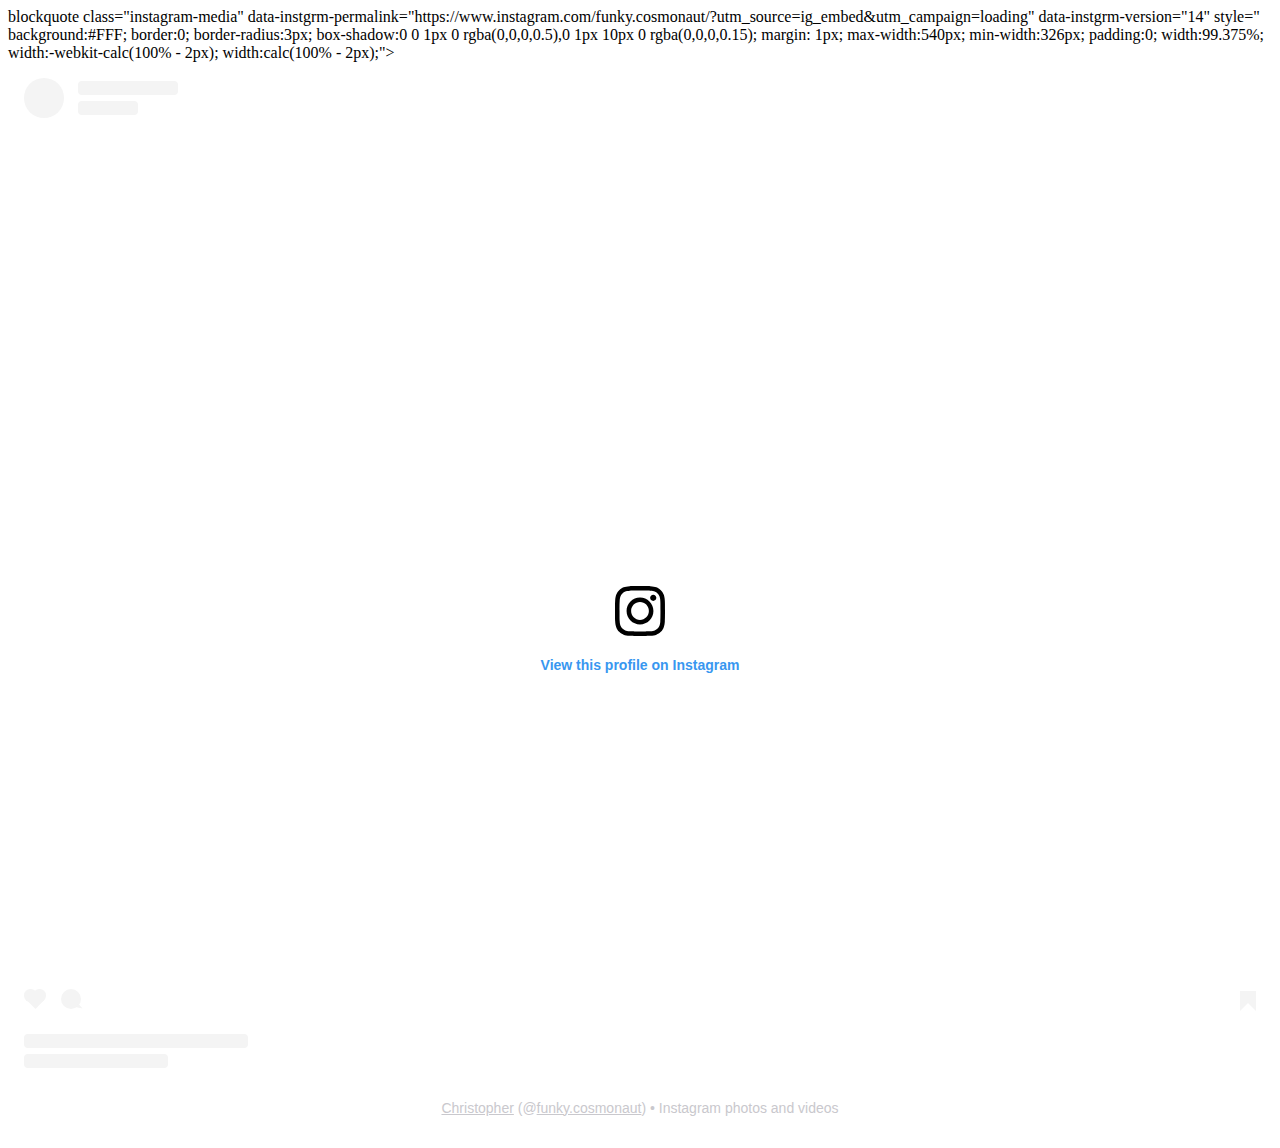
==== art.html @ c74772d4 "added art page" ====
<html>
    <body>
    blockquote class="instagram-media" data-instgrm-permalink="https://www.instagram.com/funky.cosmonaut/?utm_source=ig_embed&amp;utm_campaign=loading" data-instgrm-version="14" 
        style=" background:#FFF; border:0; border-radius:3px; box-shadow:0 0 1px 0 rgba(0,0,0,0.5),0 1px 10px 0 rgba(0,0,0,0.15); margin: 1px; max-width:540px; min-width:326px; padding:0; width:99.375%; width:-webkit-calc(100% - 2px); width:calc(100% - 2px);">
        <div style="padding:16px;"> 
        <a href="https://www.instagram.com/funky.cosmonaut/?utm_source=ig_embed&amp;utm_campaign=loading" style=" background:#FFFFFF; line-height:0; padding:0 0; text-align:center; text-decoration:none; width:100%;" target="_blank"> <div style=" display: flex; flex-direction: row; align-items: center;"> <div style="background-color: #F4F4F4; border-radius: 50%; flex-grow: 0; height: 40px; margin-right: 14px; width: 40px;"></div> <div style="display: flex; flex-direction: column; flex-grow: 1; justify-content: center;"> <div style=" background-color: #F4F4F4; border-radius: 4px; flex-grow: 0; height: 14px; margin-bottom: 6px; width: 100px;"></div> <div style=" background-color: #F4F4F4; border-radius: 4px; flex-grow: 0; height: 14px; width: 60px;"></div></div></div><div style="padding: 19% 0;"></div> <div style="display:block; height:50px; margin:0 auto 12px; width:50px;"><svg width="50px" height="50px" viewBox="0 0 60 60" version="1.1" xmlns="https://www.w3.org/2000/svg" xmlns:xlink="https://www.w3.org/1999/xlink"><g stroke="none" stroke-width="1" fill="none" fill-rule="evenodd"><g transform="translate(-511.000000, -20.000000)" fill="#000000"><g><path d="M556.869,30.41 C554.814,30.41 553.148,32.076 553.148,34.131 C553.148,36.186 554.814,37.852 556.869,37.852 C558.924,37.852 560.59,36.186 560.59,34.131 C560.59,32.076 558.924,30.41 556.869,30.41 M541,60.657 C535.114,60.657 530.342,55.887 530.342,50 C530.342,44.114 535.114,39.342 541,39.342 C546.887,39.342 551.658,44.114 551.658,50 C551.658,55.887 546.887,60.657 541,60.657 M541,33.886 C532.1,33.886 524.886,41.1 524.886,50 C524.886,58.899 532.1,66.113 541,66.113 C549.9,66.113 557.115,58.899 557.115,50 C557.115,41.1 549.9,33.886 541,33.886 M565.378,62.101 C565.244,65.022 564.756,66.606 564.346,67.663 C563.803,69.06 563.154,70.057 562.106,71.106 C561.058,72.155 560.06,72.803 558.662,73.347 C557.607,73.757 556.021,74.244 553.102,74.378 C549.944,74.521 548.997,74.552 541,74.552 C533.003,74.552 532.056,74.521 528.898,74.378 C525.979,74.244 524.393,73.757 523.338,73.347 C521.94,72.803 520.942,72.155 519.894,71.106 C518.846,70.057 518.197,69.06 517.654,67.663 C517.244,66.606 516.755,65.022 516.623,62.101 C516.479,58.943 516.448,57.996 516.448,50 C516.448,42.003 516.479,41.056 516.623,37.899 C516.755,34.978 517.244,33.391 517.654,32.338 C518.197,30.938 518.846,29.942 519.894,28.894 C520.942,27.846 521.94,27.196 523.338,26.654 C524.393,26.244 525.979,25.756 528.898,25.623 C532.057,25.479 533.004,25.448 541,25.448 C548.997,25.448 549.943,25.479 553.102,25.623 C556.021,25.756 557.607,26.244 558.662,26.654 C560.06,27.196 561.058,27.846 562.106,28.894 C563.154,29.942 563.803,30.938 564.346,32.338 C564.756,33.391 565.244,34.978 565.378,37.899 C565.522,41.056 565.552,42.003 565.552,50 C565.552,57.996 565.522,58.943 565.378,62.101 M570.82,37.631 C570.674,34.438 570.167,32.258 569.425,30.349 C568.659,28.377 567.633,26.702 565.965,25.035 C564.297,23.368 562.623,22.342 560.652,21.575 C558.743,20.834 556.562,20.326 553.369,20.18 C550.169,20.033 549.148,20 541,20 C532.853,20 531.831,20.033 528.631,20.18 C525.438,20.326 523.257,20.834 521.349,21.575 C519.376,22.342 517.703,23.368 516.035,25.035 C514.368,26.702 513.342,28.377 512.574,30.349 C511.834,32.258 511.326,34.438 511.181,37.631 C511.035,40.831 511,41.851 511,50 C511,58.147 511.035,59.17 511.181,62.369 C511.326,65.562 511.834,67.743 512.574,69.651 C513.342,71.625 514.368,73.296 516.035,74.965 C517.703,76.634 519.376,77.658 521.349,78.425 C523.257,79.167 525.438,79.673 528.631,79.82 C531.831,79.965 532.853,80.001 541,80.001 C549.148,80.001 550.169,79.965 553.369,79.82 C556.562,79.673 558.743,79.167 560.652,78.425 C562.623,77.658 564.297,76.634 565.965,74.965 C567.633,73.296 568.659,71.625 569.425,69.651 C570.167,67.743 570.674,65.562 570.82,62.369 C570.966,59.17 571,58.147 571,50 C571,41.851 570.966,40.831 570.82,37.631"></path></g></g></g></svg></div><div style="padding-top: 8px;"> <div style=" color:#3897f0; font-family:Arial,sans-serif; font-size:14px; font-style:normal; font-weight:550; line-height:18px;">View this profile on Instagram</div></div><div style="padding: 12.5% 0;"></div> <div style="display: flex; flex-direction: row; margin-bottom: 14px; align-items: center;"><div> <div style="background-color: #F4F4F4; border-radius: 50%; height: 12.5px; width: 12.5px; transform: translateX(0px) translateY(7px);"></div> <div style="background-color: #F4F4F4; height: 12.5px; transform: rotate(-45deg) translateX(3px) translateY(1px); width: 12.5px; flex-grow: 0; margin-right: 14px; margin-left: 2px;"></div> <div style="background-color: #F4F4F4; border-radius: 50%; height: 12.5px; width: 12.5px; transform: translateX(9px) translateY(-18px);"></div></div><div style="margin-left: 8px;"> <div style=" background-color: #F4F4F4; border-radius: 50%; flex-grow: 0; height: 20px; width: 20px;"></div> <div style=" width: 0; height: 0; border-top: 2px solid transparent; border-left: 6px solid #f4f4f4; border-bottom: 2px solid transparent; transform: translateX(16px) translateY(-4px) rotate(30deg)"></div></div><div style="margin-left: auto;"> <div style=" width: 0px; border-top: 8px solid #F4F4F4; border-right: 8px solid transparent; transform: translateY(16px);"></div> <div style=" background-color: #F4F4F4; flex-grow: 0; height: 12px; width: 16px; transform: translateY(-4px);"></div> <div style=" width: 0; height: 0; border-top: 8px solid #F4F4F4; border-left: 8px solid transparent; transform: translateY(-4px) translateX(8px);"></div></div></div> <div style="display: flex; flex-direction: column; flex-grow: 1; justify-content: center; margin-bottom: 24px;"> <div style=" background-color: #F4F4F4; border-radius: 4px; flex-grow: 0; height: 14px; margin-bottom: 6px; width: 224px;"></div> 
                <div style=" background-color: #F4F4F4; border-radius: 4px; flex-grow: 0; height: 14px; width: 144px;"></div></div></a>
        <p style=" color:#c9c8cd; font-family:Arial,sans-serif; font-size:14px; line-height:17px; margin-bottom:0; margin-top:8px; overflow:hidden; padding:8px 0 7px; text-align:center; text-overflow:ellipsis; white-space:nowrap;"><a href="https://www.instagram.com/funky.cosmonaut/?utm_source=ig_embed&amp;utm_campaign=loading" style=" color:#c9c8cd; font-family:Arial,sans-serif; font-size:14px; font-style:normal; font-weight:normal; line-height:17px;" target="_blank">Christopher</a> (@<a href="https://www.instagram.com/funky.cosmonaut/?utm_source=ig_embed&amp;utm_campaign=loading" style=" color:#c9c8cd; font-family:Arial,sans-serif; font-size:14px; font-style:normal; font-weight:normal; line-height:17px;" target="_blank">funky.cosmonaut</a>) • Instagram photos and videos</p></div></blockquote> <script async src="//www.instagram.com/embed.js"></script>
    </body>
</html>
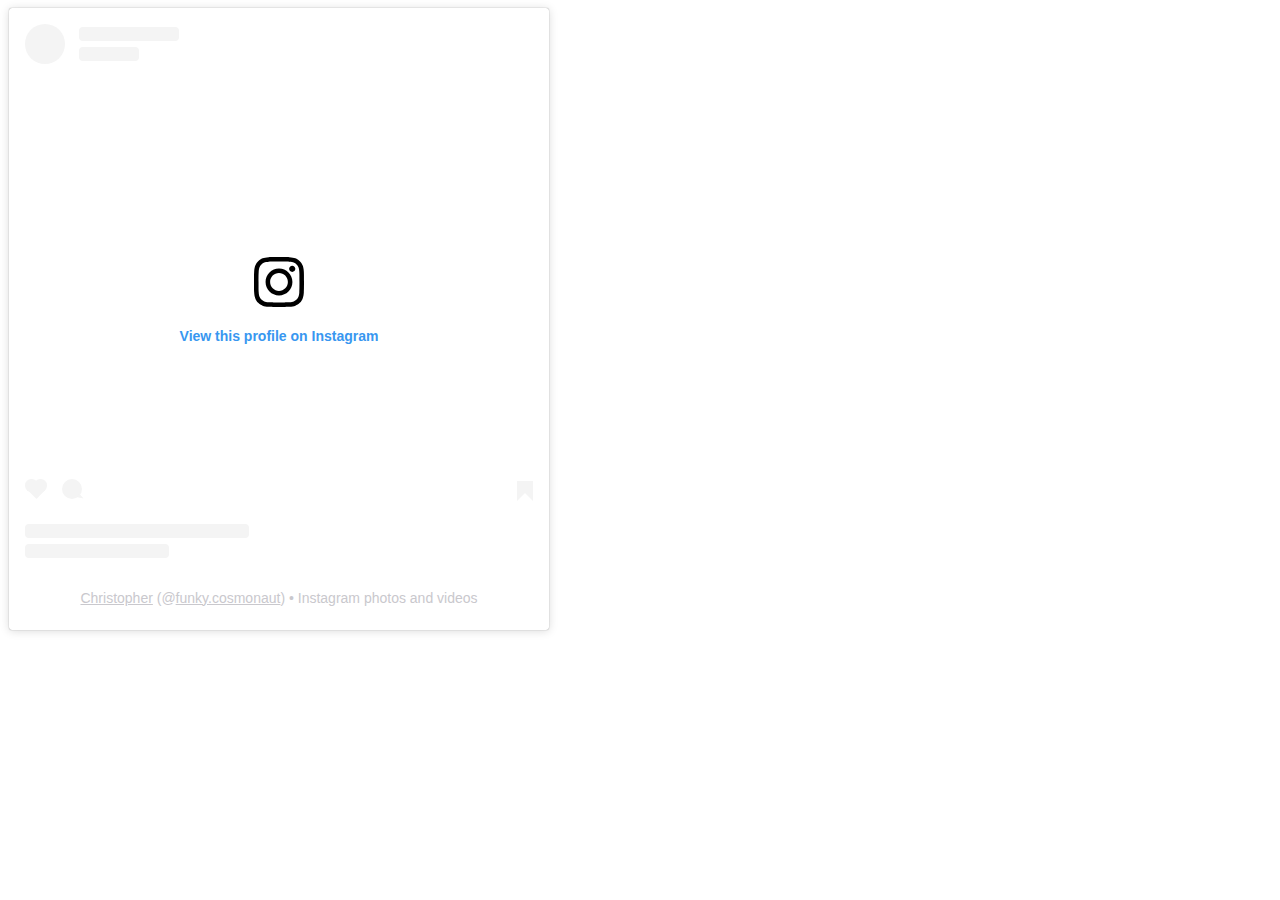
==== commit 9bf2bbac: "added art page" ====
--- a/art.html
+++ b/art.html
@@ -1,10 +1,6 @@
 <html>
     <body>
-    blockquote class="instagram-media" data-instgrm-permalink="https://www.instagram.com/funky.cosmonaut/?utm_source=ig_embed&amp;utm_campaign=loading" data-instgrm-version="14" 
-        style=" background:#FFF; border:0; border-radius:3px; box-shadow:0 0 1px 0 rgba(0,0,0,0.5),0 1px 10px 0 rgba(0,0,0,0.15); margin: 1px; max-width:540px; min-width:326px; padding:0; width:99.375%; width:-webkit-calc(100% - 2px); width:calc(100% - 2px);">
-        <div style="padding:16px;"> 
-        <a href="https://www.instagram.com/funky.cosmonaut/?utm_source=ig_embed&amp;utm_campaign=loading" style=" background:#FFFFFF; line-height:0; padding:0 0; text-align:center; text-decoration:none; width:100%;" target="_blank"> <div style=" display: flex; flex-direction: row; align-items: center;"> <div style="background-color: #F4F4F4; border-radius: 50%; flex-grow: 0; height: 40px; margin-right: 14px; width: 40px;"></div> <div style="display: flex; flex-direction: column; flex-grow: 1; justify-content: center;"> <div style=" background-color: #F4F4F4; border-radius: 4px; flex-grow: 0; height: 14px; margin-bottom: 6px; width: 100px;"></div> <div style=" background-color: #F4F4F4; border-radius: 4px; flex-grow: 0; height: 14px; width: 60px;"></div></div></div><div style="padding: 19% 0;"></div> <div style="display:block; height:50px; margin:0 auto 12px; width:50px;"><svg width="50px" height="50px" viewBox="0 0 60 60" version="1.1" xmlns="https://www.w3.org/2000/svg" xmlns:xlink="https://www.w3.org/1999/xlink"><g stroke="none" stroke-width="1" fill="none" fill-rule="evenodd"><g transform="translate(-511.000000, -20.000000)" fill="#000000"><g><path d="M556.869,30.41 C554.814,30.41 553.148,32.076 553.148,34.131 C553.148,36.186 554.814,37.852 556.869,37.852 C558.924,37.852 560.59,36.186 560.59,34.131 C560.59,32.076 558.924,30.41 556.869,30.41 M541,60.657 C535.114,60.657 530.342,55.887 530.342,50 C530.342,44.114 535.114,39.342 541,39.342 C546.887,39.342 551.658,44.114 551.658,50 C551.658,55.887 546.887,60.657 541,60.657 M541,33.886 C532.1,33.886 524.886,41.1 524.886,50 C524.886,58.899 532.1,66.113 541,66.113 C549.9,66.113 557.115,58.899 557.115,50 C557.115,41.1 549.9,33.886 541,33.886 M565.378,62.101 C565.244,65.022 564.756,66.606 564.346,67.663 C563.803,69.06 563.154,70.057 562.106,71.106 C561.058,72.155 560.06,72.803 558.662,73.347 C557.607,73.757 556.021,74.244 553.102,74.378 C549.944,74.521 548.997,74.552 541,74.552 C533.003,74.552 532.056,74.521 528.898,74.378 C525.979,74.244 524.393,73.757 523.338,73.347 C521.94,72.803 520.942,72.155 519.894,71.106 C518.846,70.057 518.197,69.06 517.654,67.663 C517.244,66.606 516.755,65.022 516.623,62.101 C516.479,58.943 516.448,57.996 516.448,50 C516.448,42.003 516.479,41.056 516.623,37.899 C516.755,34.978 517.244,33.391 517.654,32.338 C518.197,30.938 518.846,29.942 519.894,28.894 C520.942,27.846 521.94,27.196 523.338,26.654 C524.393,26.244 525.979,25.756 528.898,25.623 C532.057,25.479 533.004,25.448 541,25.448 C548.997,25.448 549.943,25.479 553.102,25.623 C556.021,25.756 557.607,26.244 558.662,26.654 C560.06,27.196 561.058,27.846 562.106,28.894 C563.154,29.942 563.803,30.938 564.346,32.338 C564.756,33.391 565.244,34.978 565.378,37.899 C565.522,41.056 565.552,42.003 565.552,50 C565.552,57.996 565.522,58.943 565.378,62.101 M570.82,37.631 C570.674,34.438 570.167,32.258 569.425,30.349 C568.659,28.377 567.633,26.702 565.965,25.035 C564.297,23.368 562.623,22.342 560.652,21.575 C558.743,20.834 556.562,20.326 553.369,20.18 C550.169,20.033 549.148,20 541,20 C532.853,20 531.831,20.033 528.631,20.18 C525.438,20.326 523.257,20.834 521.349,21.575 C519.376,22.342 517.703,23.368 516.035,25.035 C514.368,26.702 513.342,28.377 512.574,30.349 C511.834,32.258 511.326,34.438 511.181,37.631 C511.035,40.831 511,41.851 511,50 C511,58.147 511.035,59.17 511.181,62.369 C511.326,65.562 511.834,67.743 512.574,69.651 C513.342,71.625 514.368,73.296 516.035,74.965 C517.703,76.634 519.376,77.658 521.349,78.425 C523.257,79.167 525.438,79.673 528.631,79.82 C531.831,79.965 532.853,80.001 541,80.001 C549.148,80.001 550.169,79.965 553.369,79.82 C556.562,79.673 558.743,79.167 560.652,78.425 C562.623,77.658 564.297,76.634 565.965,74.965 C567.633,73.296 568.659,71.625 569.425,69.651 C570.167,67.743 570.674,65.562 570.82,62.369 C570.966,59.17 571,58.147 571,50 C571,41.851 570.966,40.831 570.82,37.631"></path></g></g></g></svg></div><div style="padding-top: 8px;"> <div style=" color:#3897f0; font-family:Arial,sans-serif; font-size:14px; font-style:normal; font-weight:550; line-height:18px;">View this profile on Instagram</div></div><div style="padding: 12.5% 0;"></div> <div style="display: flex; flex-direction: row; margin-bottom: 14px; align-items: center;"><div> <div style="background-color: #F4F4F4; border-radius: 50%; height: 12.5px; width: 12.5px; transform: translateX(0px) translateY(7px);"></div> <div style="background-color: #F4F4F4; height: 12.5px; transform: rotate(-45deg) translateX(3px) translateY(1px); width: 12.5px; flex-grow: 0; margin-right: 14px; margin-left: 2px;"></div> <div style="background-color: #F4F4F4; border-radius: 50%; height: 12.5px; width: 12.5px; transform: translateX(9px) translateY(-18px);"></div></div><div style="margin-left: 8px;"> <div style=" background-color: #F4F4F4; border-radius: 50%; flex-grow: 0; height: 20px; width: 20px;"></div> <div style=" width: 0; height: 0; border-top: 2px solid transparent; border-left: 6px solid #f4f4f4; border-bottom: 2px solid transparent; transform: translateX(16px) translateY(-4px) rotate(30deg)"></div></div><div style="margin-left: auto;"> <div style=" width: 0px; border-top: 8px solid #F4F4F4; border-right: 8px solid transparent; transform: translateY(16px);"></div> <div style=" background-color: #F4F4F4; flex-grow: 0; height: 12px; width: 16px; transform: translateY(-4px);"></div> <div style=" width: 0; height: 0; border-top: 8px solid #F4F4F4; border-left: 8px solid transparent; transform: translateY(-4px) translateX(8px);"></div></div></div> <div style="display: flex; flex-direction: column; flex-grow: 1; justify-content: center; margin-bottom: 24px;"> <div style=" background-color: #F4F4F4; border-radius: 4px; flex-grow: 0; height: 14px; margin-bottom: 6px; width: 224px;"></div> 
-                <div style=" background-color: #F4F4F4; border-radius: 4px; flex-grow: 0; height: 14px; width: 144px;"></div></div></a>
-        <p style=" color:#c9c8cd; font-family:Arial,sans-serif; font-size:14px; line-height:17px; margin-bottom:0; margin-top:8px; overflow:hidden; padding:8px 0 7px; text-align:center; text-overflow:ellipsis; white-space:nowrap;"><a href="https://www.instagram.com/funky.cosmonaut/?utm_source=ig_embed&amp;utm_campaign=loading" style=" color:#c9c8cd; font-family:Arial,sans-serif; font-size:14px; font-style:normal; font-weight:normal; line-height:17px;" target="_blank">Christopher</a> (@<a href="https://www.instagram.com/funky.cosmonaut/?utm_source=ig_embed&amp;utm_campaign=loading" style=" color:#c9c8cd; font-family:Arial,sans-serif; font-size:14px; font-style:normal; font-weight:normal; line-height:17px;" target="_blank">funky.cosmonaut</a>) • Instagram photos and videos</p></div></blockquote> <script async src="//www.instagram.com/embed.js"></script>
+        <blockquote class="instagram-media" data-instgrm-permalink="https://www.instagram.com/funky.cosmonaut/?utm_source=ig_embed&amp;utm_campaign=loading" data-instgrm-version="14" style=" background:#FFF; border:0; border-radius:3px; box-shadow:0 0 1px 0 rgba(0,0,0,0.5),0 1px 10px 0 rgba(0,0,0,0.15); margin: 1px; max-width:540px; min-width:326px; padding:0; width:99.375%; width:-webkit-calc(100% - 2px); width:calc(100% - 2px);"><div style="padding:16px;"> <a href="https://www.instagram.com/funky.cosmonaut/?utm_source=ig_embed&amp;utm_campaign=loading" style=" background:#FFFFFF; line-height:0; padding:0 0; text-align:center; text-decoration:none; width:100%;" target="_blank"> <div style=" display: flex; flex-direction: row; align-items: center;"> <div style="background-color: #F4F4F4; border-radius: 50%; flex-grow: 0; height: 40px; margin-right: 14px; width: 40px;"></div> <div style="display: flex; flex-direction: column; flex-grow: 1; justify-content: center;"> <div style=" background-color: #F4F4F4; border-radius: 4px; flex-grow: 0; height: 14px; margin-bottom: 6px; width: 100px;"></div> <div style=" background-color: #F4F4F4; border-radius: 4px; flex-grow: 0; height: 14px; width: 60px;"></div></div></div><div style="padding: 19% 0;"></div> <div style="display:block; height:50px; margin:0 auto 12px; width:50px;"><svg width="50px" height="50px" viewBox="0 0 60 60" version="1.1" xmlns="https://www.w3.org/2000/svg" xmlns:xlink="https://www.w3.org/1999/xlink"><g stroke="none" stroke-width="1" fill="none" fill-rule="evenodd"><g transform="translate(-511.000000, -20.000000)" fill="#000000"><g><path d="M556.869,30.41 C554.814,30.41 553.148,32.076 553.148,34.131 C553.148,36.186 554.814,37.852 556.869,37.852 C558.924,37.852 560.59,36.186 560.59,34.131 C560.59,32.076 558.924,30.41 556.869,30.41 M541,60.657 C535.114,60.657 530.342,55.887 530.342,50 C530.342,44.114 535.114,39.342 541,39.342 C546.887,39.342 551.658,44.114 551.658,50 C551.658,55.887 546.887,60.657 541,60.657 M541,33.886 C532.1,33.886 524.886,41.1 524.886,50 C524.886,58.899 532.1,66.113 541,66.113 C549.9,66.113 557.115,58.899 557.115,50 C557.115,41.1 549.9,33.886 541,33.886 M565.378,62.101 C565.244,65.022 564.756,66.606 564.346,67.663 C563.803,69.06 563.154,70.057 562.106,71.106 C561.058,72.155 560.06,72.803 558.662,73.347 C557.607,73.757 556.021,74.244 553.102,74.378 C549.944,74.521 548.997,74.552 541,74.552 C533.003,74.552 532.056,74.521 528.898,74.378 C525.979,74.244 524.393,73.757 523.338,73.347 C521.94,72.803 520.942,72.155 519.894,71.106 C518.846,70.057 518.197,69.06 517.654,67.663 C517.244,66.606 516.755,65.022 516.623,62.101 C516.479,58.943 516.448,57.996 516.448,50 C516.448,42.003 516.479,41.056 516.623,37.899 C516.755,34.978 517.244,33.391 517.654,32.338 C518.197,30.938 518.846,29.942 519.894,28.894 C520.942,27.846 521.94,27.196 523.338,26.654 C524.393,26.244 525.979,25.756 528.898,25.623 C532.057,25.479 533.004,25.448 541,25.448 C548.997,25.448 549.943,25.479 553.102,25.623 C556.021,25.756 557.607,26.244 558.662,26.654 C560.06,27.196 561.058,27.846 562.106,28.894 C563.154,29.942 563.803,30.938 564.346,32.338 C564.756,33.391 565.244,34.978 565.378,37.899 C565.522,41.056 565.552,42.003 565.552,50 C565.552,57.996 565.522,58.943 565.378,62.101 M570.82,37.631 C570.674,34.438 570.167,32.258 569.425,30.349 C568.659,28.377 567.633,26.702 565.965,25.035 C564.297,23.368 562.623,22.342 560.652,21.575 C558.743,20.834 556.562,20.326 553.369,20.18 C550.169,20.033 549.148,20 541,20 C532.853,20 531.831,20.033 528.631,20.18 C525.438,20.326 523.257,20.834 521.349,21.575 C519.376,22.342 517.703,23.368 516.035,25.035 C514.368,26.702 513.342,28.377 512.574,30.349 C511.834,32.258 511.326,34.438 511.181,37.631 C511.035,40.831 511,41.851 511,50 C511,58.147 511.035,59.17 511.181,62.369 C511.326,65.562 511.834,67.743 512.574,69.651 C513.342,71.625 514.368,73.296 516.035,74.965 C517.703,76.634 519.376,77.658 521.349,78.425 C523.257,79.167 525.438,79.673 528.631,79.82 C531.831,79.965 532.853,80.001 541,80.001 C549.148,80.001 550.169,79.965 553.369,79.82 C556.562,79.673 558.743,79.167 560.652,78.425 C562.623,77.658 564.297,76.634 565.965,74.965 C567.633,73.296 568.659,71.625 569.425,69.651 C570.167,67.743 570.674,65.562 570.82,62.369 C570.966,59.17 571,58.147 571,50 C571,41.851 570.966,40.831 570.82,37.631"></path></g></g></g></svg></div><div style="padding-top: 8px;"> <div style=" color:#3897f0; font-family:Arial,sans-serif; font-size:14px; font-style:normal; font-weight:550; line-height:18px;">View this profile on Instagram</div></div><div style="padding: 12.5% 0;"></div> <div style="display: flex; flex-direction: row; margin-bottom: 14px; align-items: center;"><div> <div style="background-color: #F4F4F4; border-radius: 50%; height: 12.5px; width: 12.5px; transform: translateX(0px) translateY(7px);"></div> <div style="background-color: #F4F4F4; height: 12.5px; transform: rotate(-45deg) translateX(3px) translateY(1px); width: 12.5px; flex-grow: 0; margin-right: 14px; margin-left: 2px;"></div> <div style="background-color: #F4F4F4; border-radius: 50%; height: 12.5px; width: 12.5px; transform: translateX(9px) translateY(-18px);"></div></div><div style="margin-left: 8px;"> <div style=" background-color: #F4F4F4; border-radius: 50%; flex-grow: 0; height: 20px; width: 20px;"></div> <div style=" width: 0; height: 0; border-top: 2px solid transparent; border-left: 6px solid #f4f4f4; border-bottom: 2px solid transparent; transform: translateX(16px) translateY(-4px) rotate(30deg)"></div></div><div style="margin-left: auto;"> <div style=" width: 0px; border-top: 8px solid #F4F4F4; border-right: 8px solid transparent; transform: translateY(16px);"></div> <div style=" background-color: #F4F4F4; flex-grow: 0; height: 12px; width: 16px; transform: translateY(-4px);"></div> <div style=" width: 0; height: 0; border-top: 8px solid #F4F4F4; border-left: 8px solid transparent; transform: translateY(-4px) translateX(8px);"></div></div></div> <div style="display: flex; flex-direction: column; flex-grow: 1; justify-content: center; margin-bottom: 24px;"> <div style=" background-color: #F4F4F4; border-radius: 4px; flex-grow: 0; height: 14px; margin-bottom: 6px; width: 224px;"></div> <div style=" background-color: #F4F4F4; border-radius: 4px; flex-grow: 0; height: 14px; width: 144px;"></div></div></a><p style=" color:#c9c8cd; font-family:Arial,sans-serif; font-size:14px; line-height:17px; margin-bottom:0; margin-top:8px; overflow:hidden; padding:8px 0 7px; text-align:center; text-overflow:ellipsis; white-space:nowrap;"><a href="https://www.instagram.com/funky.cosmonaut/?utm_source=ig_embed&amp;utm_campaign=loading" style=" color:#c9c8cd; font-family:Arial,sans-serif; font-size:14px; font-style:normal; font-weight:normal; line-height:17px;" target="_blank">Christopher</a> (@<a href="https://www.instagram.com/funky.cosmonaut/?utm_source=ig_embed&amp;utm_campaign=loading" style=" color:#c9c8cd; font-family:Arial,sans-serif; font-size:14px; font-style:normal; font-weight:normal; line-height:17px;" target="_blank">funky.cosmonaut</a>) • Instagram photos and videos</p></div></blockquote> <script async src="//www.instagram.com/embed.js"></script>
+
     </body>
 </html>
